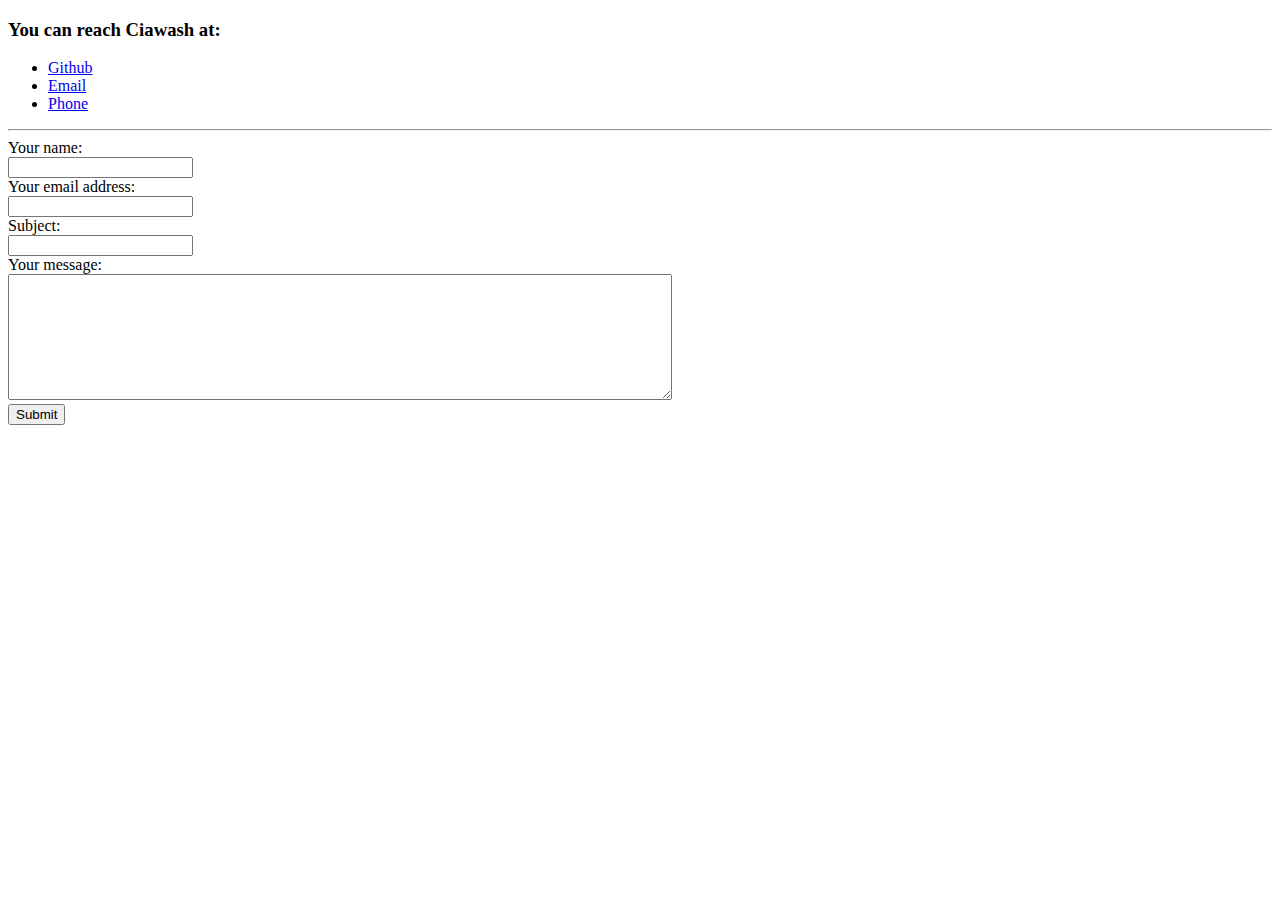
==== Contact me.html @ 74245a72 "CSS added to my website" ====
<!DOCTYPE html>
<html lang="en" dir="ltr">
  <head>
    <meta charset="utf-8">
    <title>Contact me</title>
    <link rel="stylesheet" href="css/styles.css">
    
  </head>
  <body>
    <h3>You can reach Ciawash at:</h3>
    <ul>
      <li><a href="https://github.com/CIAWASH/CV">Github</a></li>
      <li><a href="mailto:ciawashh@gmail.com">Email</a></li>
      <li><a href="tel:+1234567989">Phone</a></li>
    </ul>
    <hr>


    <form class="" action="mailto:ciawashh@gmail.com" method="post" enctype="text/plain">
      <label>Your name:</label>
      <br>
      <input type="text" name="Your name:" value="">
      <br>
      <label>Your email address:</label>
      <br>
      <input type="email" name="" value="">
      <br>
      <label>Subject:</label>
      <br>
      <input type="text" name="" value="">
      <br>
      <label>Your message:</label>
      <br>
      <textarea name="Your message" rows="8" cols="80"></textarea>
      <br>
      <input type="submit" name="">

    </form>

  </body>
</html>
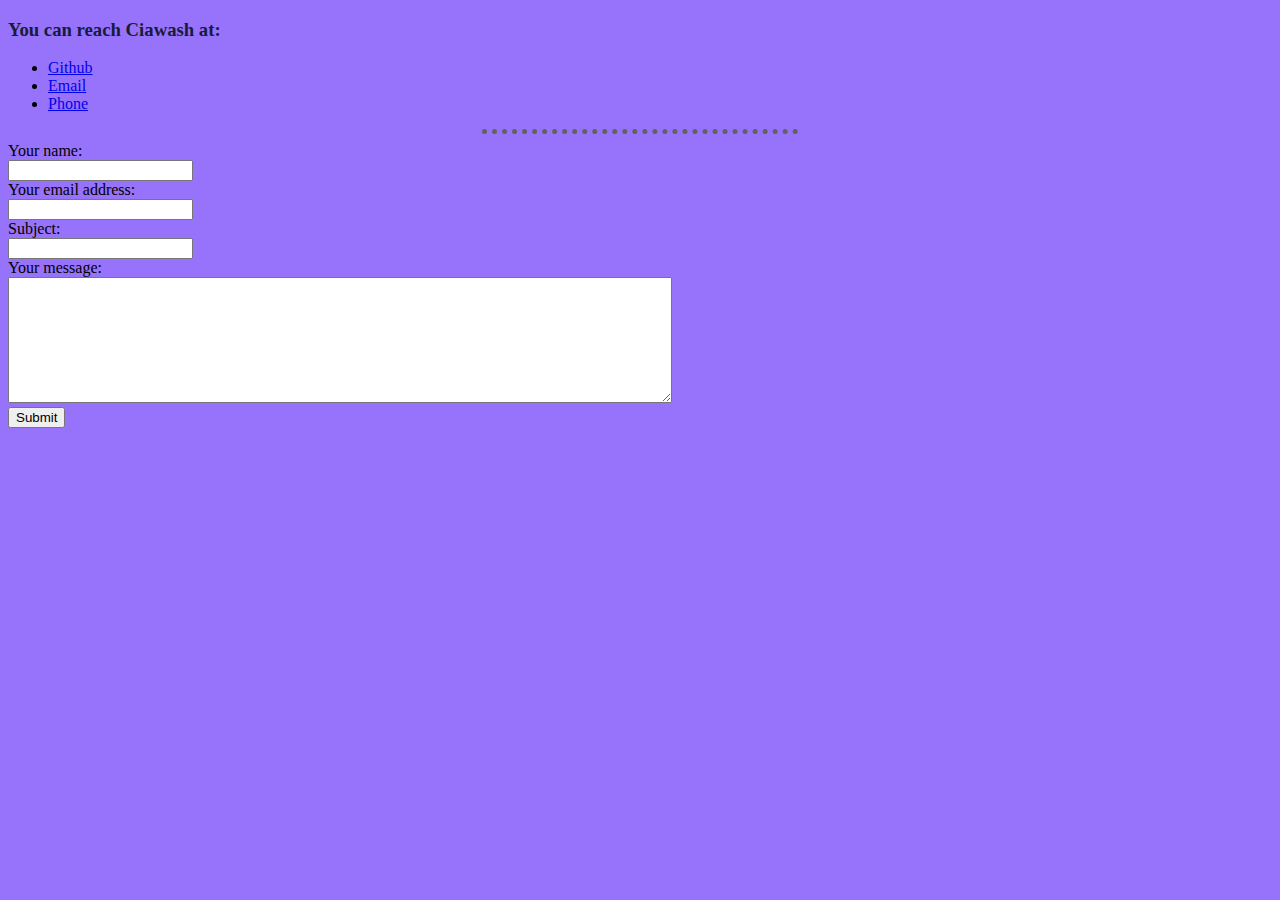
==== commit e661111c: "Update Contact me.html" ====
--- a/Contact me.html
+++ b/Contact me.html
@@ -3,7 +3,7 @@
   <head>
     <meta charset="utf-8">
     <title>Contact me</title>
-    <link rel="stylesheet" href="css/styles.css">
+    <link rel="stylesheet" href="styles.css">
     
   </head>
   <body>
--- a/styles.css
+++ b/styles.css
@@ -0,0 +1,19 @@
+body{
+  background-color: #9772FB;
+
+}
+
+h1{color: #151D3B}
+h3{color: #151D3B}
+
+image{
+  width: 200px; height: 200px;
+}
+
+hr{
+  border-style: dotted none none;
+  width: 25%;
+  border-color: #616161;
+  border-width: 5px;
+
+}
